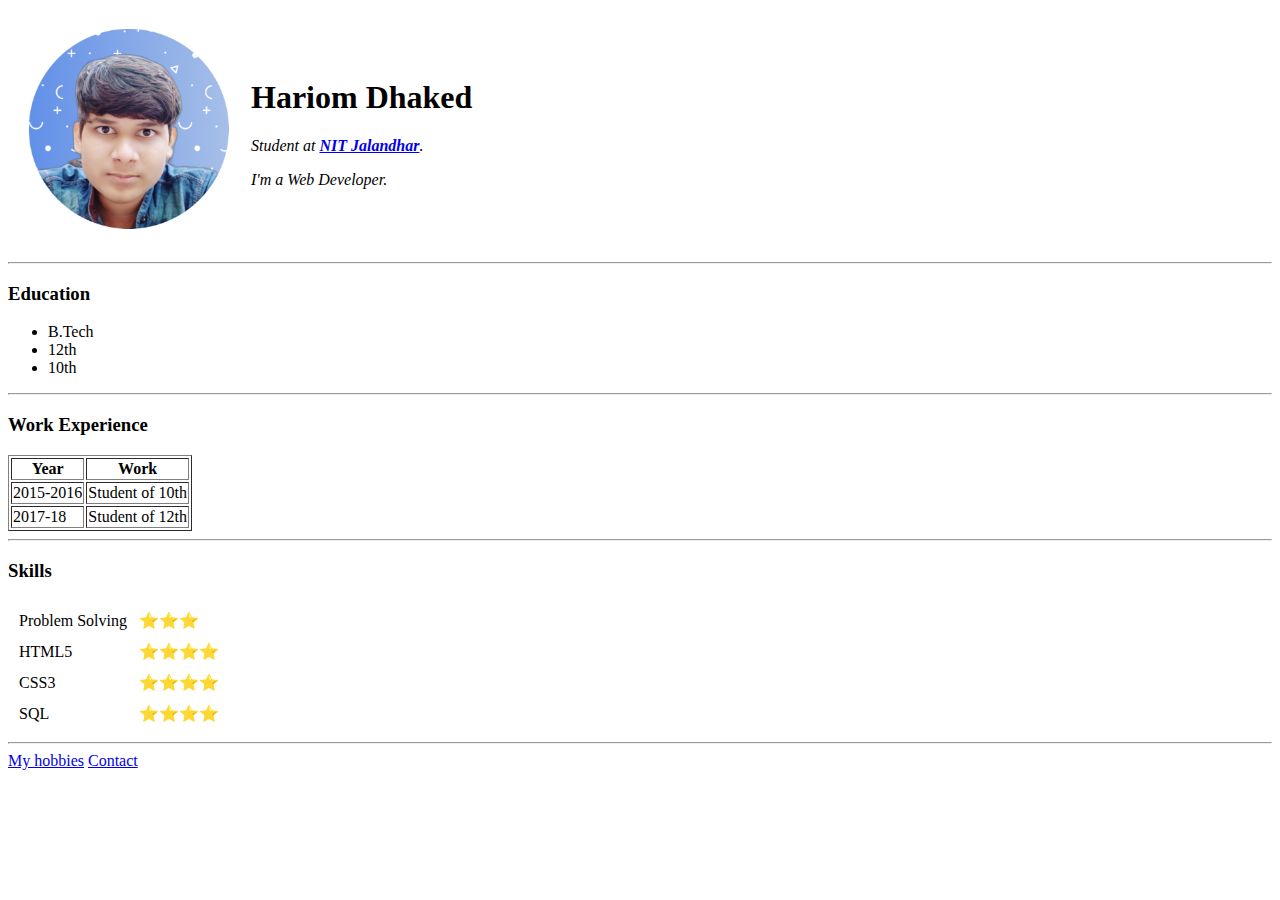
==== index.html @ 31d821f3 "add initial CV website files" ====
<!DOCTYPE html>
<html lang="en" dir="ltr">

<head>
  <meta charset="utf-8">
  <title>Hariom's Personal Site</title>
</head>

<body>
  <table cellspacing="20">
    <tr>
      <td><img src="profile-pic3.png" alt="hariom profile picture"></td>
      <td>
        <h1>Hariom Dhaked</h1>
        <p><em>Student at <strong><a href="https://www.nitj.ac.in/">NIT Jalandhar</a></strong>.<em></p>
        <p>I'm a Web Developer.</p>
        <!--
        <a href="https://www.linkedin.com/in/hariom-dhaked-705846192">linkedin</a>
        -->
      </td>
    </tr>
  </table>

  <hr>
  <h3>Education</h3>
  <ul>
    <li>B.Tech</li>
    <li>12th</li>
    <li>10th</li>
  </ul>

  <hr>
  <h3>Work Experience</h3>
  <table border="1">
    <thead>
      <th>Year</th>
      <th>Work</th>
    </thead>
    <tbody>
      <tr>
        <td>2015-2016</td>
        <td>Student of 10th</td>
      </tr>
      <tr>
        <td>2017-18</td>
        <td>Student of 12th</td>
      </tr>
    </tbody>
    <tfoot>

    </tfoot>
  </table>

  <hr>
  <h3>Skills</h3>
  <table cellspacing="10">
    <tr>
      <td>Problem Solving</td>
      <td>⭐⭐⭐</td>
    </tr>
    <tr>
      <td>HTML5</td>
      <td>⭐⭐⭐⭐</td>
    </tr>
    <tr>
      <td>CSS3</td>
      <td>⭐⭐⭐⭐</td>
    </tr>
    <tr>
      <td>SQL</td>
      <td>⭐⭐⭐⭐</td>
    </tr>
  </table>

  <hr>
  <a href="hobbies.html">My hobbies</a>
  <a href="contact-me.html">Contact</a>
</body>

</html>
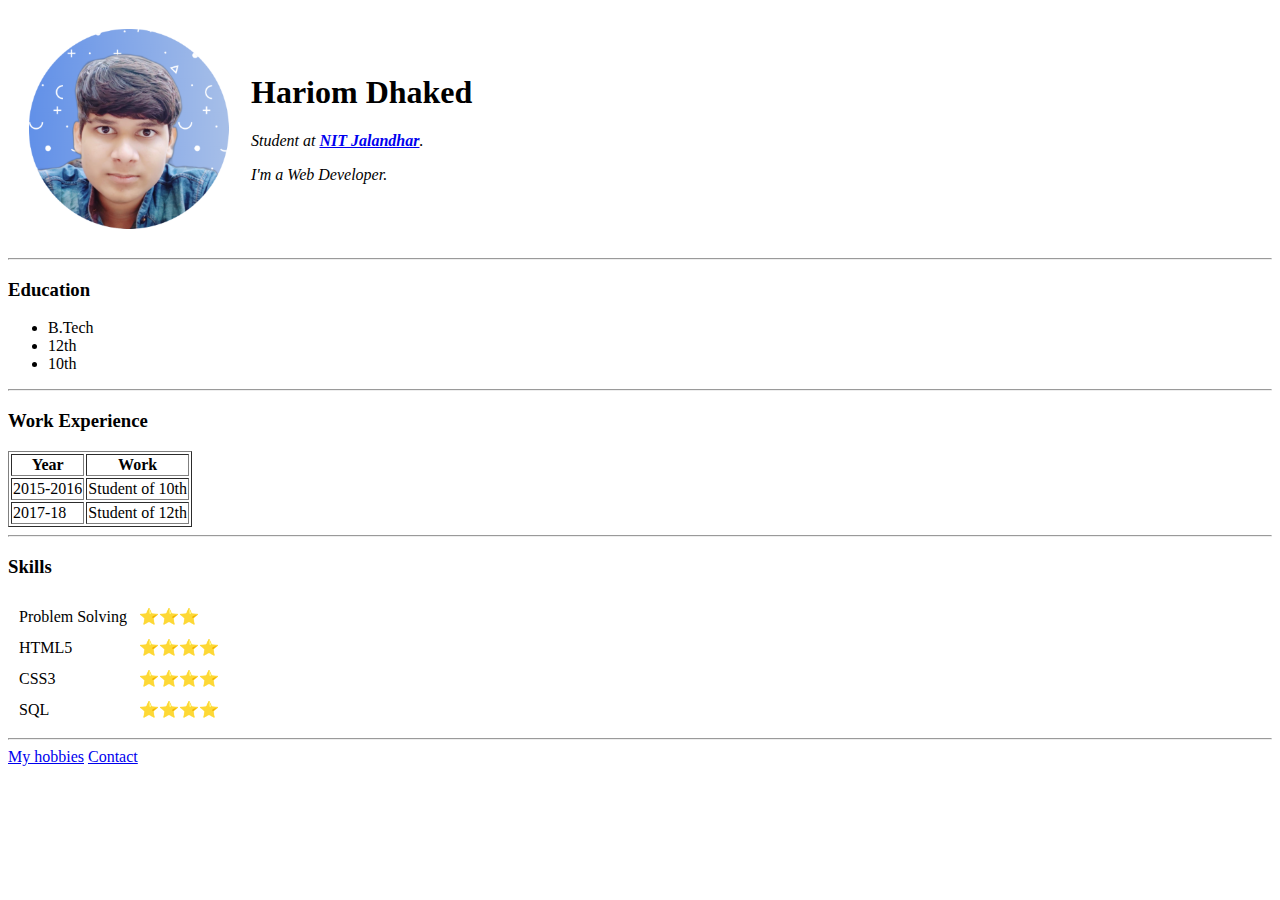
==== commit eb435c7e: "little update" ====
--- a/index.html
+++ b/index.html
@@ -1,9 +1,9 @@
-<!DOCTYPE html>
 <html lang="en" dir="ltr">
 
 <head>
   <meta charset="utf-8">
   <title>Hariom's Personal Site</title>
+  <link rel="stylesheet" href="CSS/styles.css">
 </head>
 
 <body>
